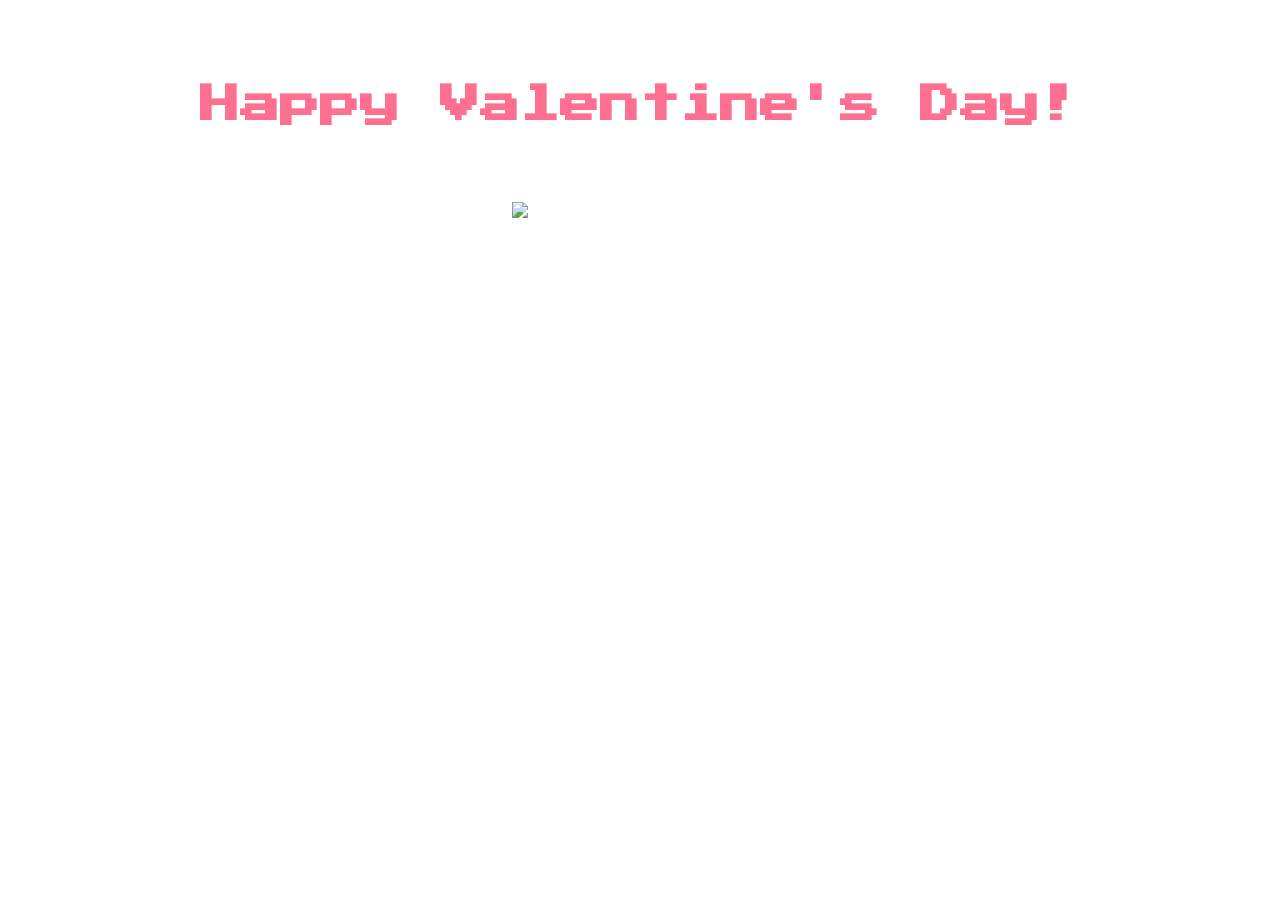
==== valentine-success.html @ 63db7bb1 "yes or no" ====
<!DOCTYPE html>
<html lang="en">
<head>
    <meta charset="UTF-8">
    <meta name="viewport" content="width=device-width, initial-scale=1.0">
    <title>You Win!</title>
    <style>
        body {
            background: url('https://imgur.com/nVVaZgV.jpg') no-repeat center center fixed;
            background-size: cover;
            font-family: 'Press Start 2P', cursive;
            text-align: center;
            padding-top: 50px;
            color: #fff;
        }
        h1 {
            color: #ff6f91;
            font-size: 40px;
        }
        p {
            color: #ff9aa2;
            font-size: 20px;
        }
        #sticker {
            margin-top: 30px;
            width: 100px;
            height: auto;
        }
        #hello-kitty {
            margin-top: 50px;
            width: 300px;  /* Large size for the GIF */
            height: auto;
        }
    </style>
    <link href="https://fonts.googleapis.com/css2?family=Press+Start+2P&display=swap" rel="stylesheet">
</head>
<body>
    <h1>Happy Valentine's Day! </h1>


    <img id="hello-kitty" src="https://media.tenor.com/rRCSgVt0_-AAAAAi/hello-kitty.gif" alt="Hello Kitty GIF">
</body>
</html>
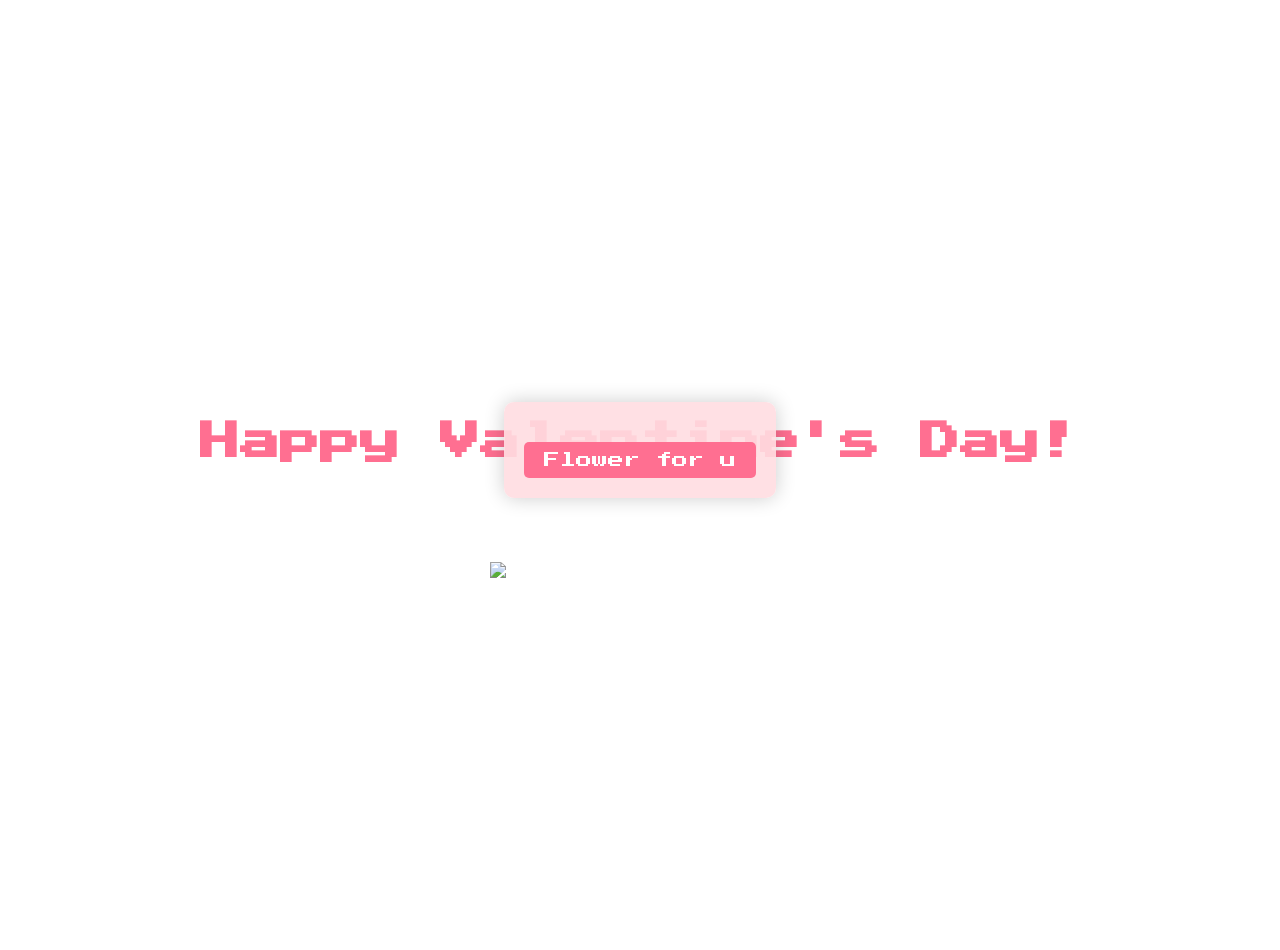
==== commit 7b9b2149: "Add flower game redirect and style adjustments to success page" ====
--- a/valentine-success.html
+++ b/valentine-success.html
@@ -4,6 +4,7 @@
     <meta charset="UTF-8">
     <meta name="viewport" content="width=device-width, initial-scale=1.0">
     <title>You Win!</title>
+    <link rel="stylesheet" href="style.css">
     <style>
         body {
             background: url('https://imgur.com/nVVaZgV.jpg') no-repeat center center fixed;
@@ -14,6 +15,7 @@
             color: #fff;
         }
         h1 {
+            margin-bottom: 50px;
             color: #ff6f91;
             font-size: 40px;
         }
@@ -39,5 +41,11 @@
 
 
     <img id="hello-kitty" src="https://media.tenor.com/rRCSgVt0_-AAAAAi/hello-kitty.gif" alt="Hello Kitty GIF">
+    <div id="start-screen">
+        <button onclick="flowerGame()">Flower for u</button>
+    </div>
+
+    <script src="script.js"></script>
+
 </body>
 </html>
--- a/style.css
+++ b/style.css
@@ -0,0 +1,75 @@
+/* Reset defaults */
+* {
+    padding: 0;
+    margin: 0;
+}
+
+/* Body styling */
+body { 
+    text-align: center;
+    background: #ffdde1 url('https://i.imgur.com/nVVaZgV.jpg') no-repeat center center fixed; /* Soft pink background with the image */
+    background-size: cover; /* Ensures the image covers the entire background */
+    display: flex;
+    flex-direction: column;
+    justify-content: center;
+    align-items: center;
+    height: 100vh;
+    font-family: 'Press Start 2P', cursive;
+    overflow: hidden;
+}
+
+/* Main heading */
+#heading {
+    font-size: 40px; /* Smaller for a retro feel */
+    color: #f06f8d; /* Lighter pastel pink */
+    text-shadow: 2px 2px 4px rgba(0, 0, 0, 0.2);
+    margin-bottom: 20px;
+}
+
+/* Game canvas */
+#canvas {
+    background: #fff;
+    display: block;
+    border-radius: 10px;
+    margin-top: 20px;
+    border: 5px solid #fba2b7; /* Pastel pink border */
+    box-shadow: 0 0 10px rgba(255, 111, 145, 0.3); /* Reduced glow effect */
+}
+
+/* Start and Game Over screens */
+#start-screen, 
+#game-over-screen {
+    position: absolute;
+    top: 50%;
+    left: 50%;
+    transform: translate(-50%, -50%);
+    background: rgba(255, 221, 225, 0.9); /* Semi-transparent pink */
+    padding: 20px;
+    border-radius: 10px;
+    text-align: center;
+    box-shadow: 0 0 20px rgba(0, 0, 0, 0.2);
+}
+
+/* Hide the game-over-screen by default */
+#game-over-screen {
+    display: none;
+}
+
+/* Buttons styling */
+#start-screen button,
+#game-over-screen button {
+    font-family: 'Press Start 2P', cursive;
+    font-size: 16px;
+    padding: 10px 20px;
+    background: #ff6f91;
+    color: #fff;
+    border: none;
+    border-radius: 5px;
+    cursor: pointer;
+    margin-top: 20px;
+}
+
+#start-screen button:hover,
+#game-over-screen button:hover {
+    background: #ff4d6d;
+}
